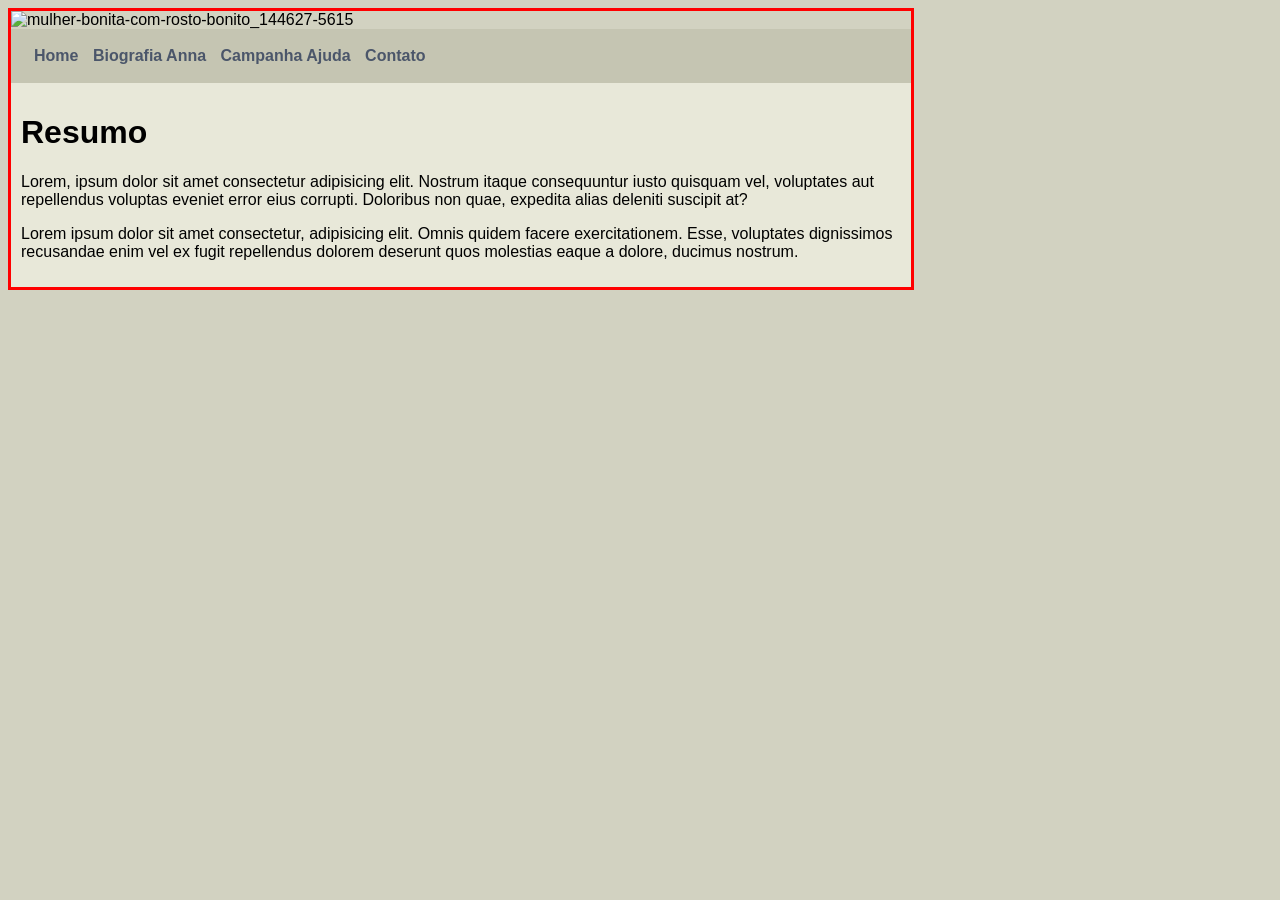
==== minha versao/index.html @ 306387f1 "Anna" ====
<!DOCTYPE html>
<html lang="en">
<head>
    <meta charset="UTF-8">
    <meta name="viewport" content="width=device-width, initial-scale=1.0">
    <link rel="stylesheet" href="estilos.css">
    <title>AnnaBella</title>
</head>
<body>
    <div id="principal">
        <img id="menina" src="https://img.freepik.com/fotos-gratis/mulher-bonita-com-rosto-bonito_144627-5615.jpg" alt="mulher-bonita-com-rosto-bonito_144627-5615">
        <div id="referencias">
        
            <a href="index.html">Home</a>
            <a href="Biografia1.html">Biografia Anna</a>
            <a href="campanha.html">Campanha Ajuda</a>
            <a href="contatos1.html">Contato</a>
        </div>
            <div id="conteudo">
            <!--Conteudo Inicio-->
            <h1>Resumo</h1>
            <p>Lorem, ipsum dolor sit amet consectetur adipisicing elit. Nostrum itaque consequuntur iusto quisquam vel, voluptates aut repellendus voluptas eveniet error eius corrupti. Doloribus non quae, expedita alias deleniti suscipit at?
            </p>
            <p>
                Lorem ipsum dolor sit amet consectetur, adipisicing elit. Omnis quidem facere exercitationem. Esse, voluptates dignissimos recusandae enim vel ex fugit repellendus dolorem deserunt quos molestias eaque a dolore, ducimus nostrum.
            </p>
        </div><!--Fim Conteudo-->

    </div>
    
</body>
</html>
---- minha versao/estilos.css ----
body{
    background: #d2d2c1 url() no-repeat;
    font: 16px Arial, Helvetica;

}
#principal{
    border: solid red;
    width: 900px;
}
#referencias{
    padding: 18px;
    background: #c5c5b2;
}

#conteudo {
    background: #e8e8d9;
    padding: 10px;
}

#rodape{
    text-align: center;
}
a{
    color: #4b566a;
    text-decoration: none;
    font-weight: bold;
    padding: 5px;
}
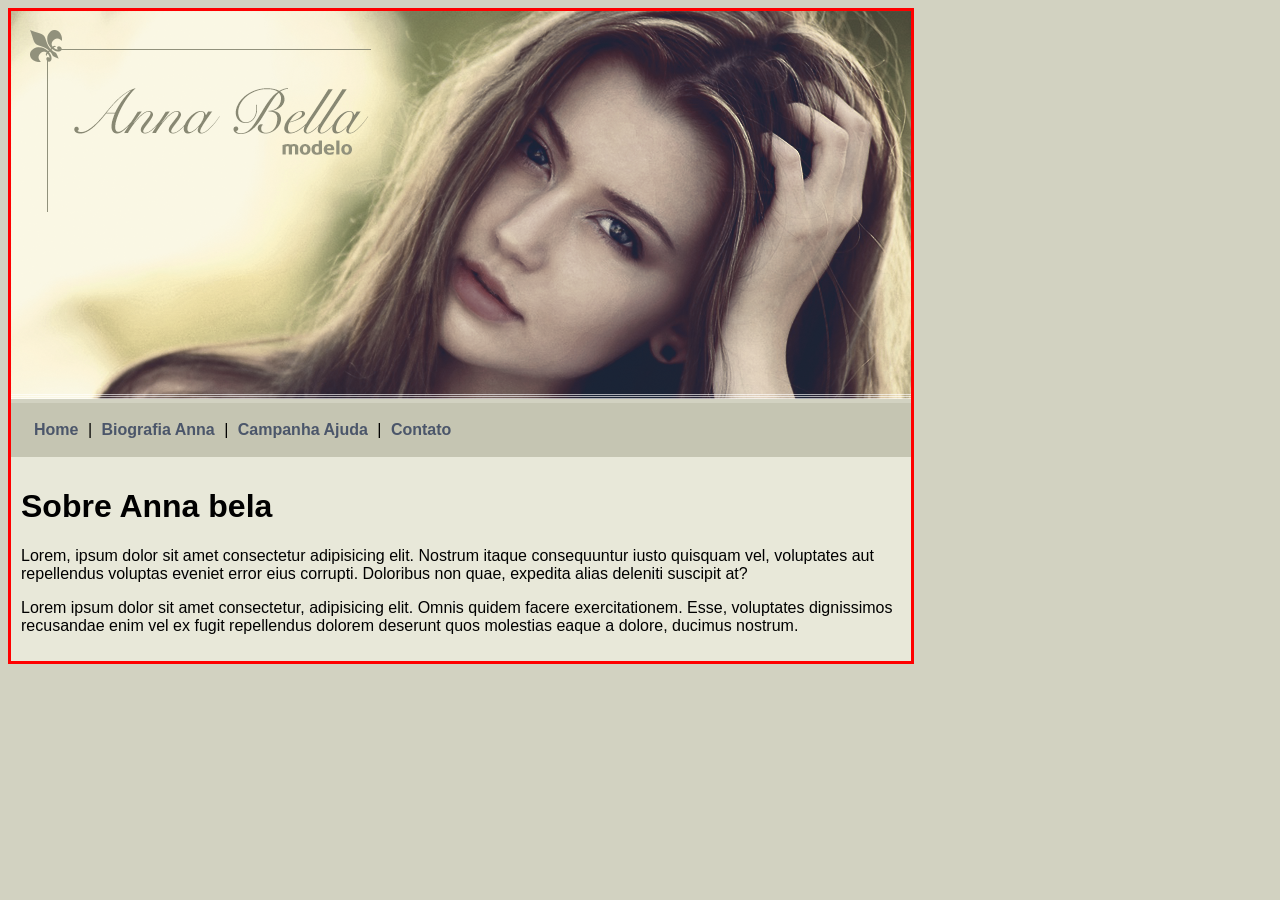
==== commit 733d004c: "Invenção de pessoa Blog" ====
--- a/minha versao/index.html
+++ b/minha versao/index.html
@@ -8,17 +8,17 @@
 </head>
 <body>
     <div id="principal">
-        <img id="menina" src="https://img.freepik.com/fotos-gratis/mulher-bonita-com-rosto-bonito_144627-5615.jpg" alt="mulher-bonita-com-rosto-bonito_144627-5615">
+        <img src="/ProjetoFinalAnnaBella/imagens/capa.png" alt="">
         <div id="referencias">
         
-            <a href="index.html">Home</a>
-            <a href="Biografia1.html">Biografia Anna</a>
-            <a href="campanha.html">Campanha Ajuda</a>
-            <a href="contatos1.html">Contato</a>
+            <a href="index.html">Home</a> |
+            <a href="Biografia1.html">Biografia Anna</a> |
+            <a href="campanha.html">Campanha Ajuda</a> |
+            <a href="contatos1.html">Contato</a> 
         </div>
             <div id="conteudo">
             <!--Conteudo Inicio-->
-            <h1>Resumo</h1>
+            <h1>Sobre Anna bela</h1>
             <p>Lorem, ipsum dolor sit amet consectetur adipisicing elit. Nostrum itaque consequuntur iusto quisquam vel, voluptates aut repellendus voluptas eveniet error eius corrupti. Doloribus non quae, expedita alias deleniti suscipit at?
             </p>
             <p>
--- a/minha versao/estilos.css
+++ b/minha versao/estilos.css
@@ -21,6 +21,7 @@
     text-align: center;
 }
 a{
+    font-size: medium;
     color: #4b566a;
     text-decoration: none;
     font-weight: bold;
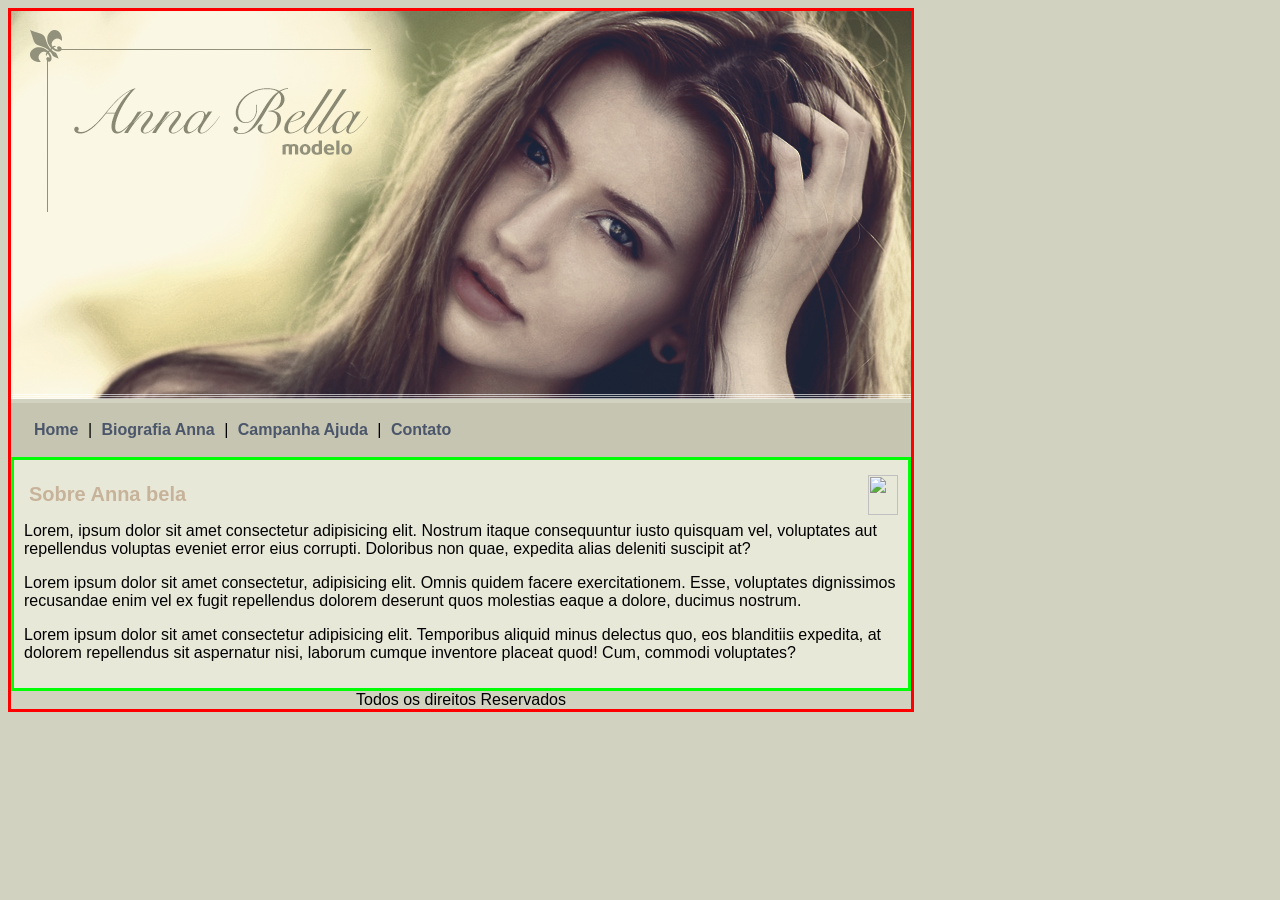
==== commit 2eae53fe: "primeira comiit" ====
--- a/minha versao/index.html
+++ b/minha versao/index.html
@@ -17,14 +17,23 @@
             <a href="contatos1.html">Contato</a> 
         </div>
             <div id="conteudo">
+            
             <!--Conteudo Inicio-->
+            <img id="aranha" src="https://seeklogo.com/images/A/aranha-logo-A97CE080F9-seeklogo.com.png" alt="">
             <h1>Sobre Anna bela</h1>
+           
             <p>Lorem, ipsum dolor sit amet consectetur adipisicing elit. Nostrum itaque consequuntur iusto quisquam vel, voluptates aut repellendus voluptas eveniet error eius corrupti. Doloribus non quae, expedita alias deleniti suscipit at?
             </p>
             <p>
                 Lorem ipsum dolor sit amet consectetur, adipisicing elit. Omnis quidem facere exercitationem. Esse, voluptates dignissimos recusandae enim vel ex fugit repellendus dolorem deserunt quos molestias eaque a dolore, ducimus nostrum.
             </p>
+            <p>
+                Lorem ipsum dolor sit amet consectetur adipisicing elit. Temporibus aliquid minus delectus quo, eos blanditiis expedita, at dolorem repellendus sit aspernatur nisi, laborum cumque inventore placeat quod! Cum, commodi voluptates?
+            </p>
         </div><!--Fim Conteudo-->
+        <footer>
+            Todos os direitos Reservados
+        </footer>
 
     </div>
     
--- a/minha versao/estilos.css
+++ b/minha versao/estilos.css
@@ -15,6 +15,7 @@
 #conteudo {
     background: #e8e8d9;
     padding: 10px;
+    border: solid rgb(0, 255, 4);
 }
 
 #rodape{
@@ -28,3 +29,20 @@
     padding: 5px;
 }
 
+#conteudo h1{
+    font-size: 20px;
+    margin-left: 5px;
+    color: rgb(199, 179, 153);
+}
+
+footer{
+    text-align: center;
+}
+
+#aranha{
+    width: 30px;
+    height: 40px;
+    float: right;
+    margin-top: 5px;
+    position: relative;
+}
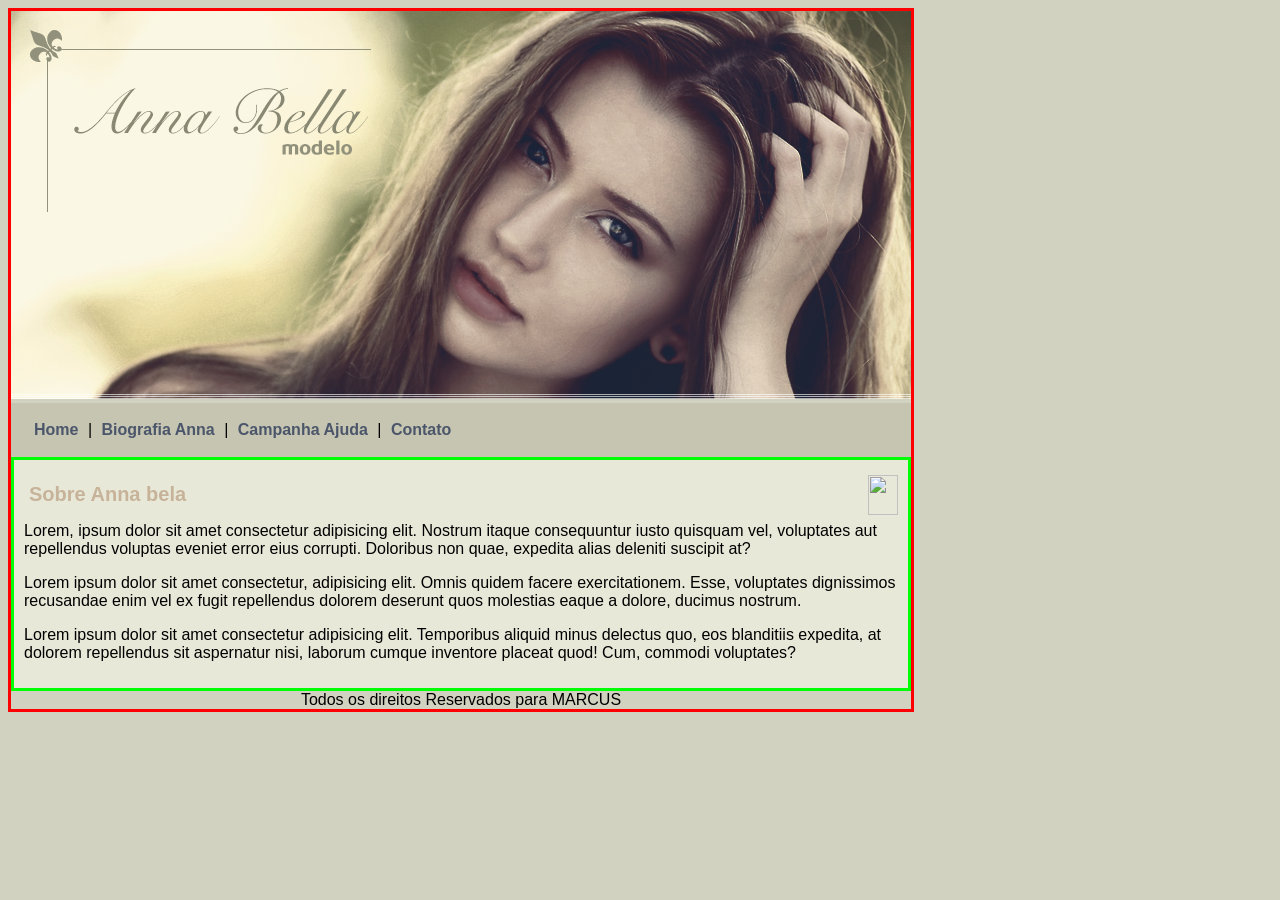
==== commit 6bcf0820: "Confirmando remoto" ====
--- a/minha versao/index.html
+++ b/minha versao/index.html
@@ -32,7 +32,7 @@
             </p>
         </div><!--Fim Conteudo-->
         <footer>
-            Todos os direitos Reservados
+            Todos os direitos Reservados para MARCUS
         </footer>
 
     </div>
